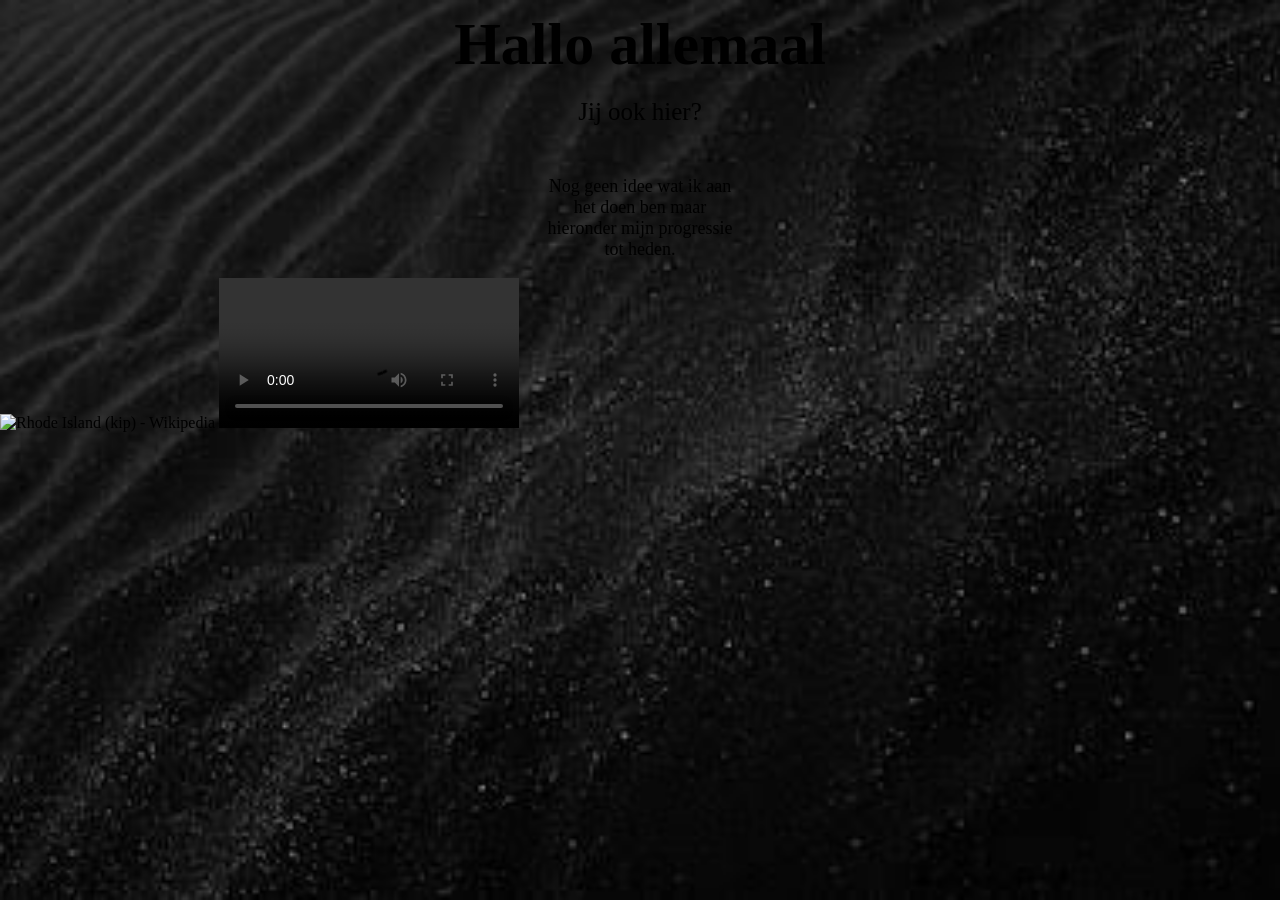
==== index.html @ 4b426b8b "Update index.html" ====
<!DOCTYPE html>
<html>
    <head>
        <title>Aram was hier</title>
        <link rel="stylesheet" href="styles/website.css">
    </head>


<body>

<h1 class="title">
    Hallo allemaal
</h1>

<p>
<div class="subtitle">
        Jij ook hier?
</div>
</p>


<p class="intro">
    Nog geen idee wat ik aan het doen ben maar hieronder mijn progressie tot heden.
</p>

<img alt="Rhode Island (kip) - Wikipedia" id="dimg_lQPNavv-L8Xt7_UPrf7ciQY_55" 
src="https://encrypted-tbn0.gstatic.com/images?q=tbn:ANd9GcQu24x2UtmELMAHOkaYfsI2vnBH-e1ZYGRlEYQWmzud_Q&amp;s=10" 
data-csiid="lQPNavv-L8Xt7_UPrf7ciQY_14" data-atf="1">
  
<video controls>
    <source src="media/video.mp4" type="video/mp4">
</video>

</body>

</html>
---- styles/website.css ----
.title {
    height: 20px;
    font-size: 60px;
    text-align: center;
    margin-top: 10px;
    margin-bottom: 0px;
}

.subtitle {
    margin-top: 68px;
    text-align: center;
    margin-bottom: 0px;
    font-size: 25px;
}

.intro {
    margin-top: 50px;
    margin-right: auto;
    margin-left: auto;
    text-align: center;
    font-size: 18px;
    width: 200px;
}

body {
    background-image: url('../media/achtergrond.jpeg'); 
    background-repeat: no-repeat; 
    background-size: cover; 
    background-position: center; 
    background-attachment: fixed;
    margin: 0;
}
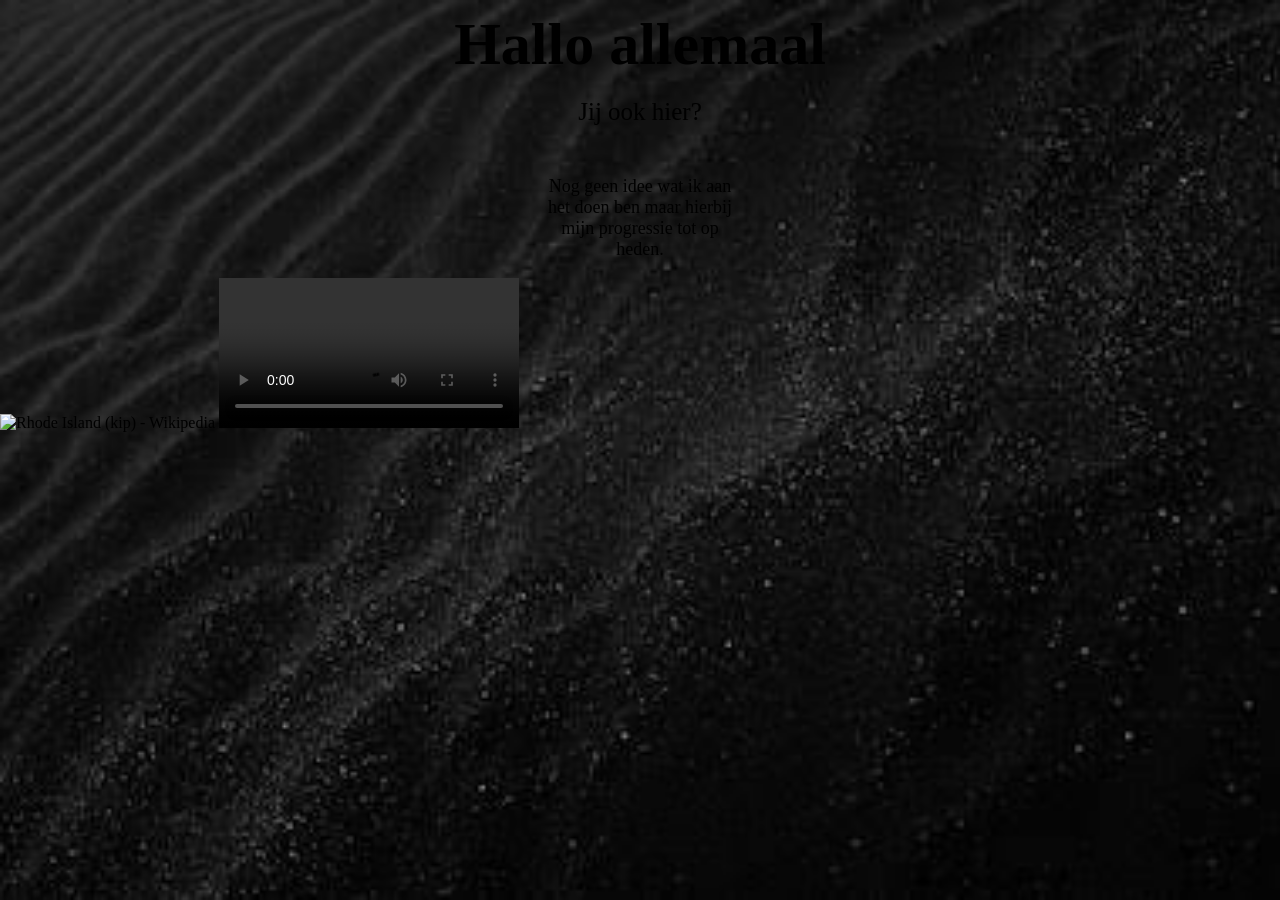
==== commit 6eaae91a: "Update index.html" ====
--- a/index.html
+++ b/index.html
@@ -20,7 +20,7 @@
 
 
 <p class="intro">
-    Nog geen idee wat ik aan het doen ben maar hieronder mijn progressie tot heden.
+    Nog geen idee wat ik aan het doen ben maar hierbij mijn progressie tot op heden.
 </p>
 
 <img alt="Rhode Island (kip) - Wikipedia" id="dimg_lQPNavv-L8Xt7_UPrf7ciQY_55" 
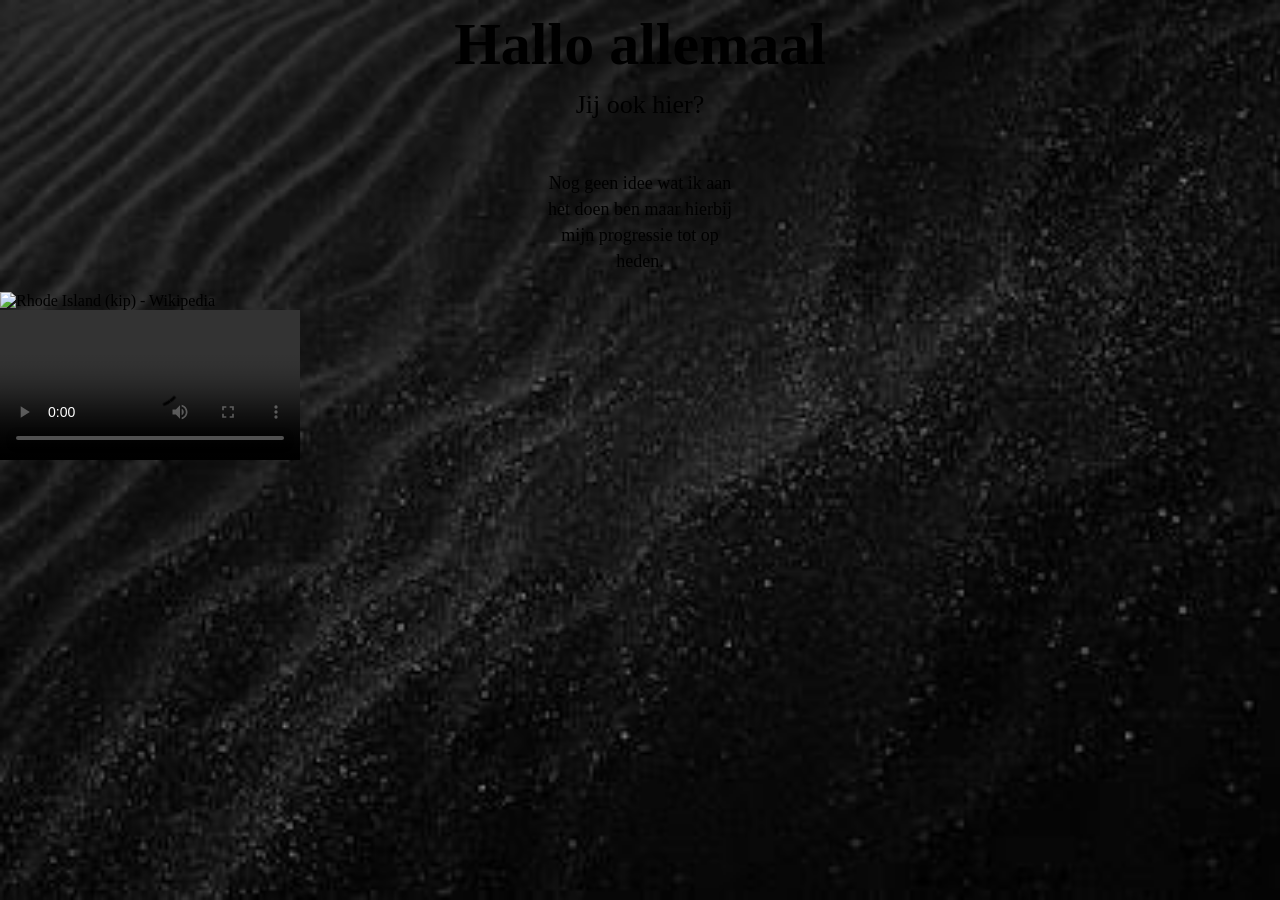
==== commit 46aac7c4: "Update index.html" ====
--- a/index.html
+++ b/index.html
@@ -23,13 +23,18 @@
     Nog geen idee wat ik aan het doen ben maar hierbij mijn progressie tot op heden.
 </p>
 
+    
+<div>
 <img alt="Rhode Island (kip) - Wikipedia" id="dimg_lQPNavv-L8Xt7_UPrf7ciQY_55" 
 src="https://encrypted-tbn0.gstatic.com/images?q=tbn:ANd9GcQu24x2UtmELMAHOkaYfsI2vnBH-e1ZYGRlEYQWmzud_Q&amp;s=10" 
 data-csiid="lQPNavv-L8Xt7_UPrf7ciQY_14" data-atf="1">
-  
+</div>
+
+<div>
 <video controls>
     <source src="media/video.mp4" type="video/mp4">
 </video>
+</div>
 
 </body>
 
--- a/styles/website.css
+++ b/styles/website.css
@@ -7,10 +7,10 @@
 }
 
 .subtitle {
-    margin-top: 68px;
+    margin-top: 60px;
     text-align: center;
     margin-bottom: 0px;
-    font-size: 25px;
+    font-size: 26px;
 }
 
 .intro {
@@ -18,6 +18,7 @@
     margin-right: auto;
     margin-left: auto;
     text-align: center;
+    line-height: 26px;
     font-size: 18px;
     width: 200px;
 }
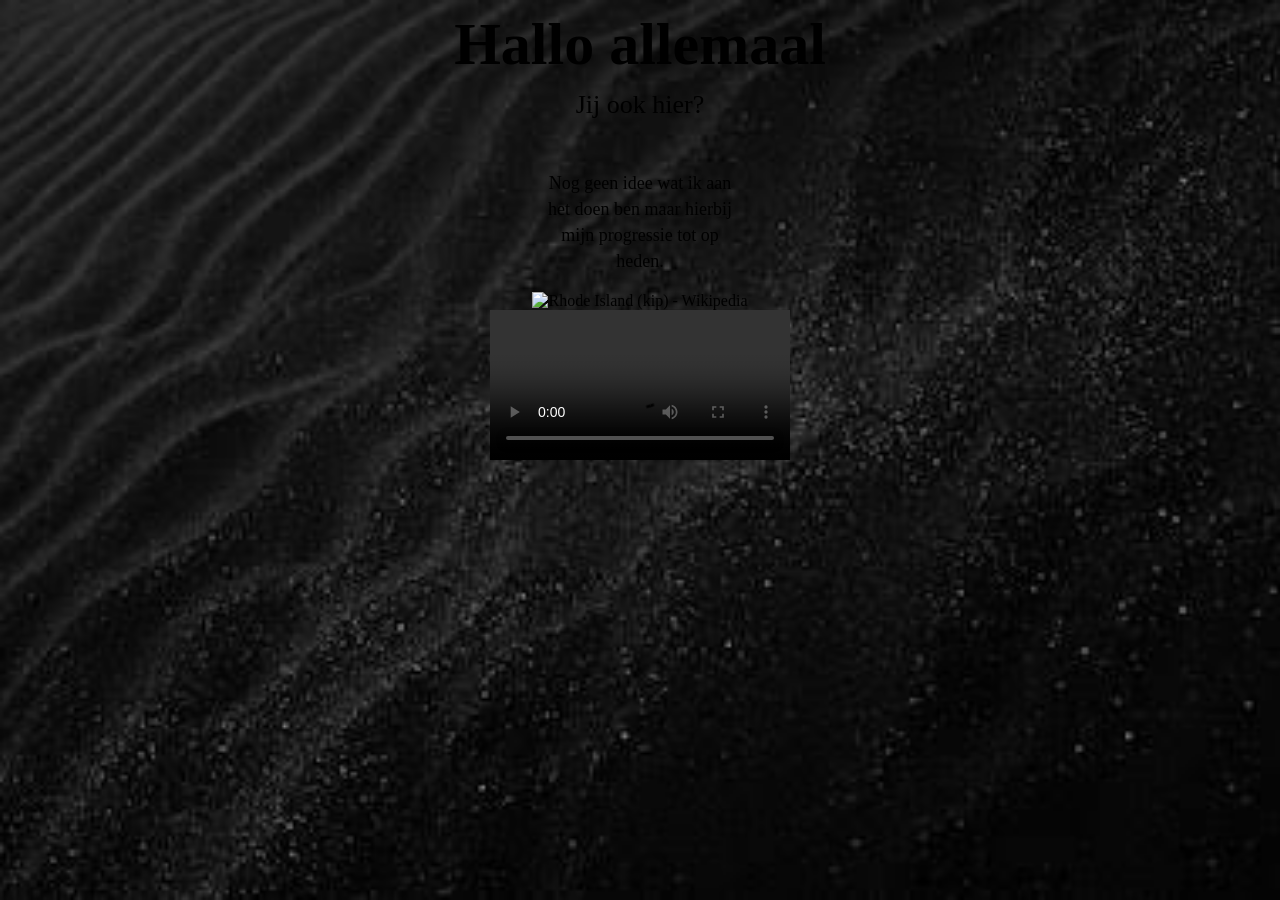
==== commit 602268d0: "Update index.html" ====
--- a/index.html
+++ b/index.html
@@ -24,13 +24,13 @@
 </p>
 
     
-<div>
+<div class="image">
 <img alt="Rhode Island (kip) - Wikipedia" id="dimg_lQPNavv-L8Xt7_UPrf7ciQY_55" 
 src="https://encrypted-tbn0.gstatic.com/images?q=tbn:ANd9GcQu24x2UtmELMAHOkaYfsI2vnBH-e1ZYGRlEYQWmzud_Q&amp;s=10" 
 data-csiid="lQPNavv-L8Xt7_UPrf7ciQY_14" data-atf="1">
 </div>
 
-<div>
+<div class="video">
 <video controls>
     <source src="media/video.mp4" type="video/mp4">
 </video>
--- a/styles/website.css
+++ b/styles/website.css
@@ -31,3 +31,9 @@
     background-attachment: fixed;
     margin: 0;
 }
+
+.image, .video {
+  display: flex;
+  justify-content: center;
+  align-items: center;
+}
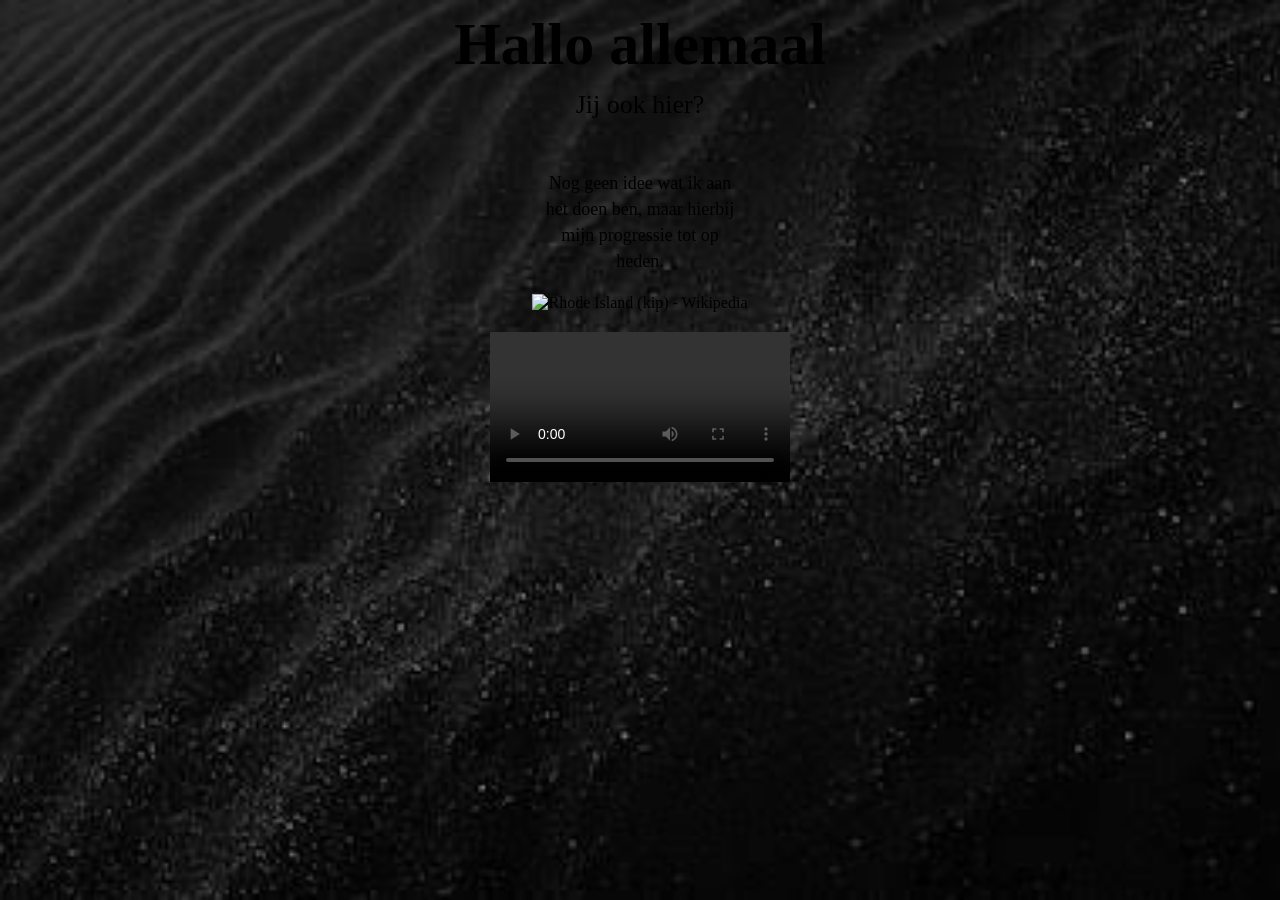
==== commit 67800364: "Update index.html" ====
--- a/index.html
+++ b/index.html
@@ -20,7 +20,7 @@
 
 
 <p class="intro">
-    Nog geen idee wat ik aan het doen ben maar hierbij mijn progressie tot op heden.
+    Nog geen idee wat ik aan het doen ben, maar hierbij mijn progressie tot op heden.
 </p>
 
     
--- a/styles/website.css
+++ b/styles/website.css
@@ -33,7 +33,8 @@
 }
 
 .image, .video {
-  display: flex;
-  justify-content: center;
-  align-items: center;
+    display: flex;
+    justify-content: center;
+    align-items: center;
+    margin-top: 20px;
 }
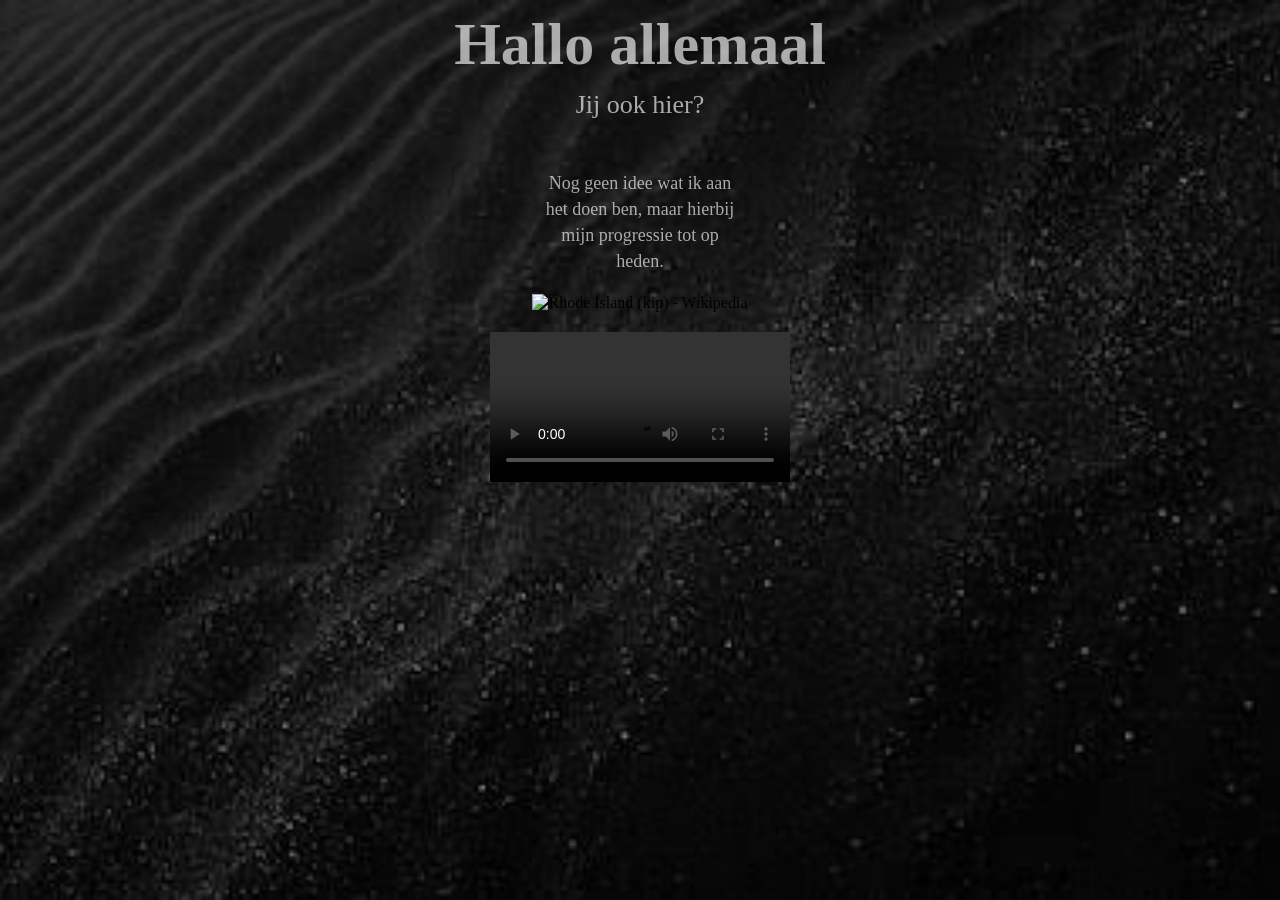
==== commit 063e1880: "Update index.html" ====
--- a/index.html
+++ b/index.html
@@ -1,7 +1,6 @@
 <!DOCTYPE html>
 <html>
     <head>
-        <title>Aram was hier</title>
         <link rel="stylesheet" href="styles/website.css">
     </head>
 
--- a/styles/website.css
+++ b/styles/website.css
@@ -4,6 +4,7 @@
     text-align: center;
     margin-top: 10px;
     margin-bottom: 0px;
+    color: rgba(255, 255, 255, 0.644);
 }
 
 .subtitle {
@@ -11,6 +12,7 @@
     text-align: center;
     margin-bottom: 0px;
     font-size: 26px;
+    color: rgba(255, 255, 255, 0.644);
 }
 
 .intro {
@@ -21,6 +23,7 @@
     line-height: 26px;
     font-size: 18px;
     width: 200px;
+    color: rgba(255, 255, 255, 0.644);
 }
 
 body {
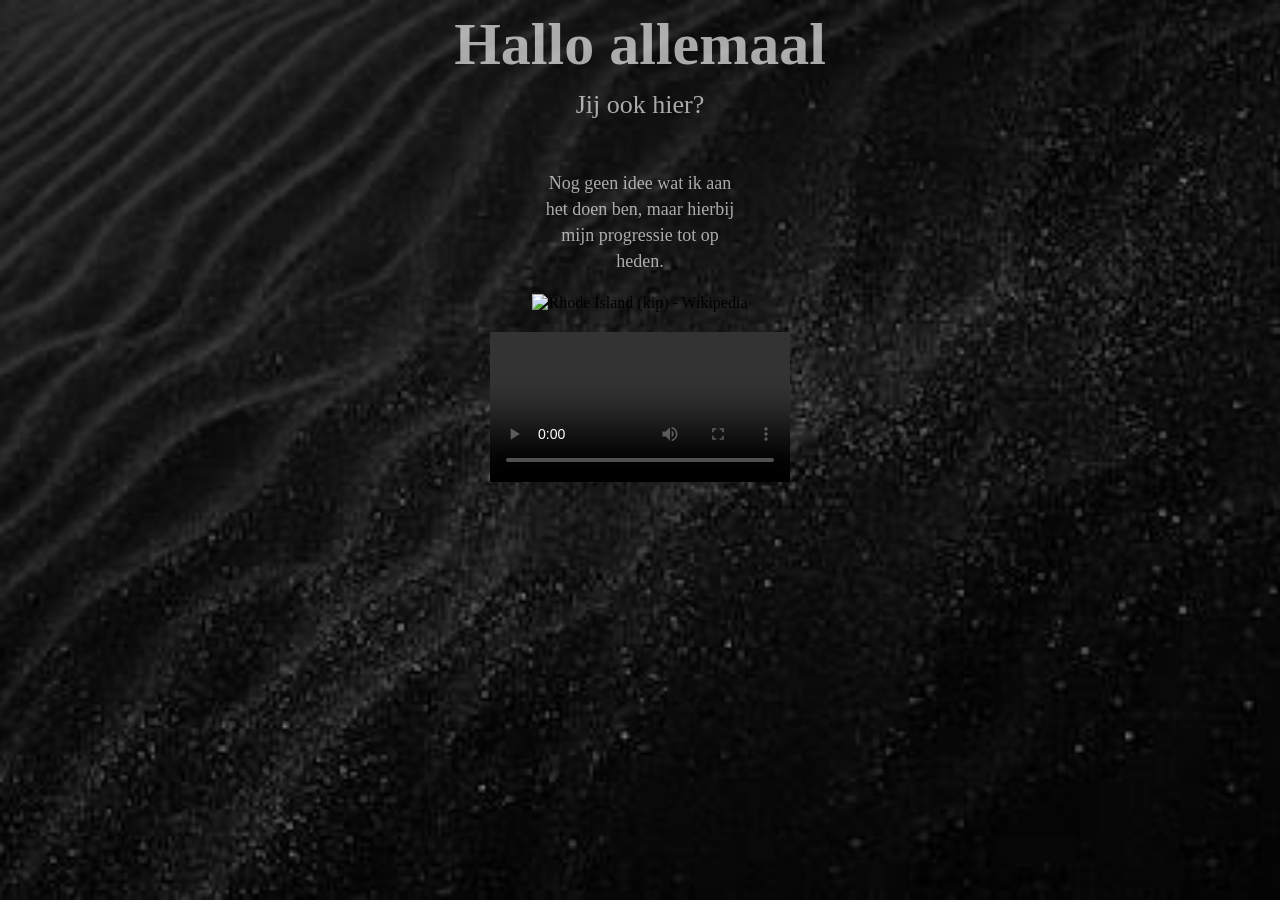
==== commit 6825cd4a: "Update index.html" ====
--- a/index.html
+++ b/index.html
@@ -1,6 +1,7 @@
 <!DOCTYPE html>
 <html>
     <head>
+        <title>Aram was hier</title>
         <link rel="stylesheet" href="styles/website.css">
     </head>
 
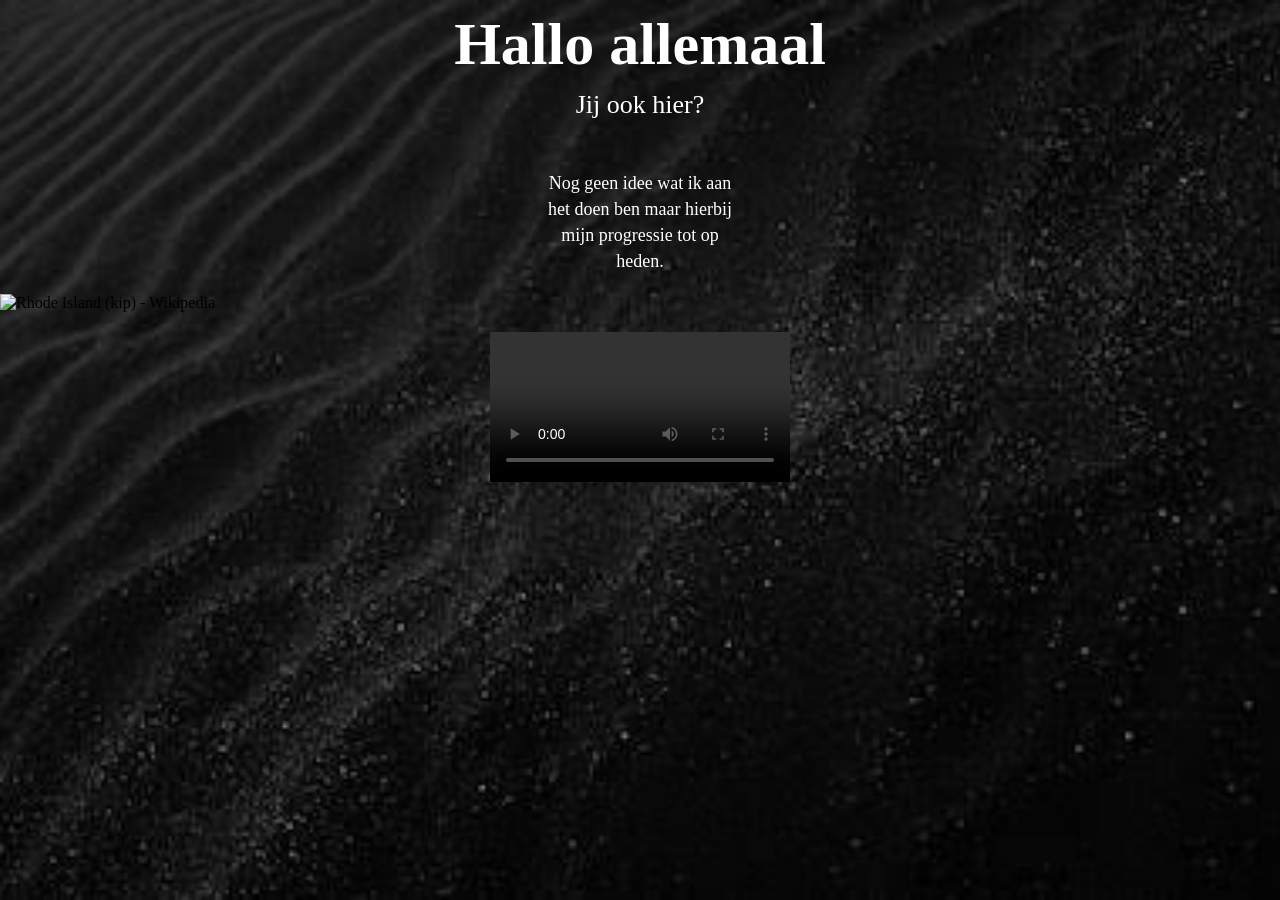
==== commit 3f18dfc7: "Update index.html" ====
--- a/index.html
+++ b/index.html
@@ -1,4 +1,5 @@
 <!DOCTYPE html>
+
 <html>
     <head>
         <title>Aram was hier</title>
@@ -12,31 +13,37 @@
     Hallo allemaal
 </h1>
 
-<p>
+
 <div class="subtitle">
         Jij ook hier?
 </div>
-</p>
+
 
 
 <p class="intro">
-    Nog geen idee wat ik aan het doen ben, maar hierbij mijn progressie tot op heden.
+    Nog geen idee wat ik aan het doen ben maar hierbij mijn progressie tot op heden.
 </p>
 
     
-<div class="image">
-<img alt="Rhode Island (kip) - Wikipedia" id="dimg_lQPNavv-L8Xt7_UPrf7ciQY_55" 
+<div>
+<img class="image" alt="Rhode Island (kip) - Wikipedia" id="dimg_lQPNavv-L8Xt7_UPrf7ciQY_55" 
 src="https://encrypted-tbn0.gstatic.com/images?q=tbn:ANd9GcQu24x2UtmELMAHOkaYfsI2vnBH-e1ZYGRlEYQWmzud_Q&amp;s=10" 
 data-csiid="lQPNavv-L8Xt7_UPrf7ciQY_14" data-atf="1">
 </div>
 
-<div class="video">
-<video controls>
-    <source src="media/video.mp4" type="video/mp4">
-</video>
+<div class="media_frame">
+    <div class="video">
+        <video controls>
+        <source src="media/video.mp4" type="video/mp4">
+        </video>
+    </div>
+
+    <p class="video_text">
+
+
+    </p>
 </div>
 
 </body>
-
 </html>
 
--- a/styles/website.css
+++ b/styles/website.css
@@ -4,7 +4,7 @@
     text-align: center;
     margin-top: 10px;
     margin-bottom: 0px;
-    color: rgba(255, 255, 255, 0.644);
+    color: white;
 }
 
 .subtitle {
@@ -12,7 +12,7 @@
     text-align: center;
     margin-bottom: 0px;
     font-size: 26px;
-    color: rgba(255, 255, 255, 0.644);
+    color: white;
 }
 
 .intro {
@@ -23,7 +23,7 @@
     line-height: 26px;
     font-size: 18px;
     width: 200px;
-    color: rgba(255, 255, 255, 0.644);
+    color: white;
 }
 
 body {
